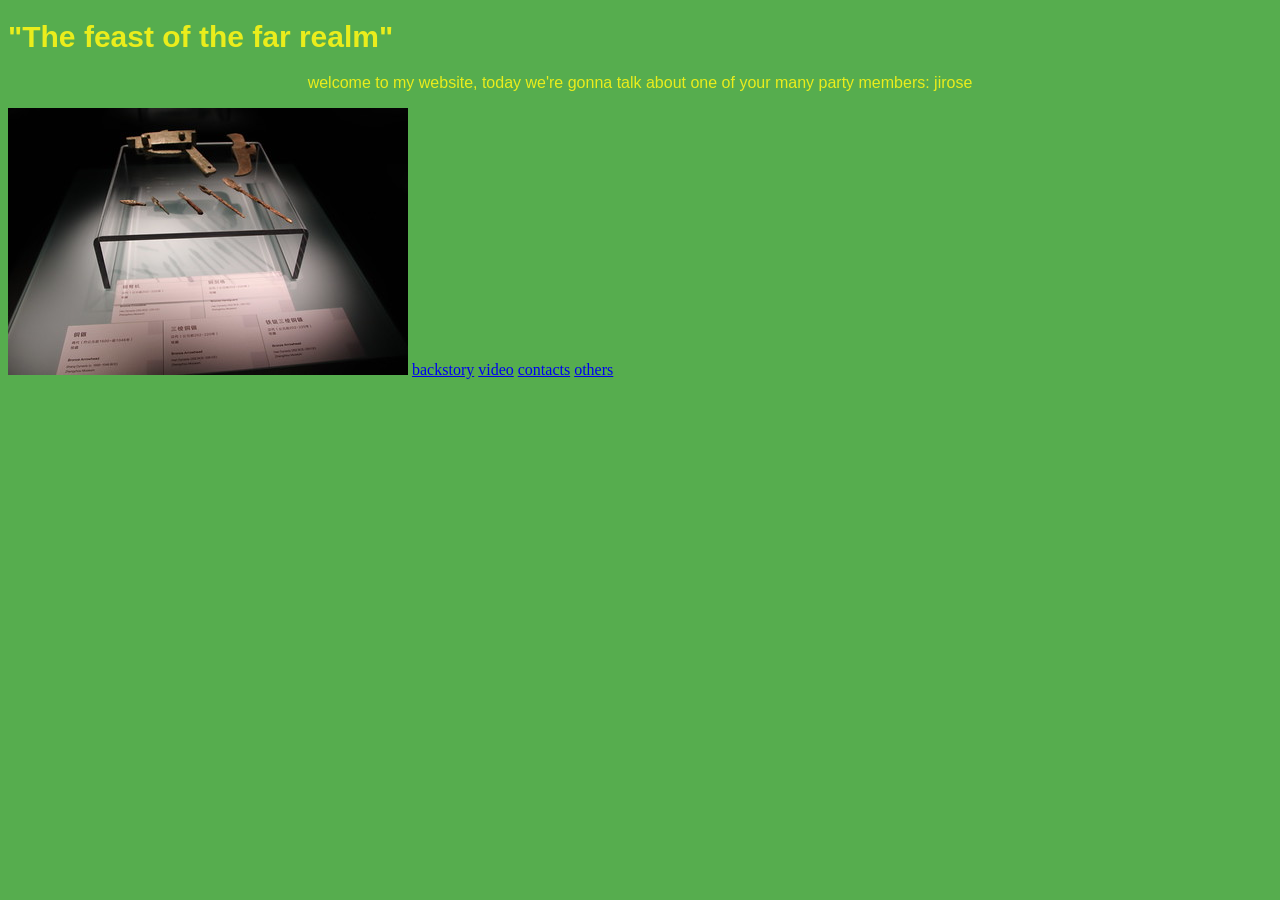
==== index.html @ 740b643c "Add files via upload" ====
<!DOCTYPE html>
<html>
<head>
	<meta charset="utf-8">
	<meta name="viewport" content="width=device-width, initial-scale=1">
	<title>get to know your party: jirose </title>
	<link rel="stylesheet" type="text/css" href="style.css">
</head> 
<body>
<h1>"The feast of the far realm"</h1>
<p>welcome to my website, today we're gonna talk about one of your many party members: jirose</p>
<img src="images/crossbow.jpg">
<a href="landscape.html">backstory</a>
<a href="animation.html">video</a>
<a href="programing.html">contacts</a>
<a href="final.html">others</a>
</body>
</html>
---- style.css ----
body{background:#56AD4E}

h1{color: #EAED1C;
font-family:Arial;
font-size:30px;}

p{color: #EAED1C;
font-family:Arial;
text-align: center;
}
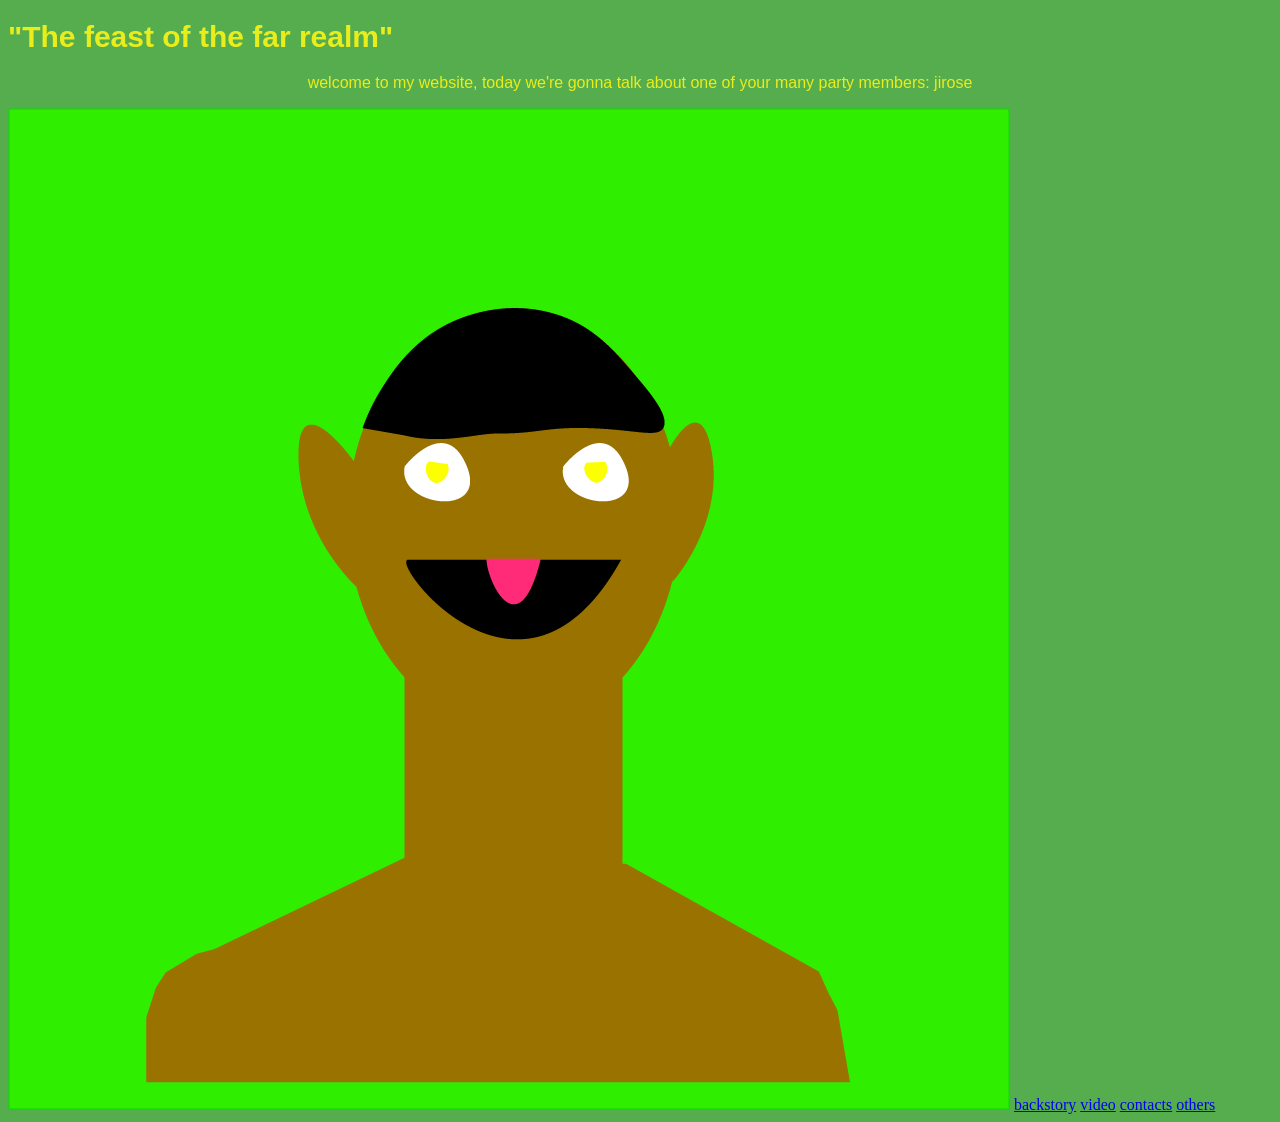
==== commit de734d13: "index.html" ====
--- a/index.html
+++ b/index.html
@@ -9,10 +9,10 @@
 <body>
 <h1>"The feast of the far realm"</h1>
 <p>welcome to my website, today we're gonna talk about one of your many party members: jirose</p>
-<img src="images/crossbow.jpg">
+<img src="images/face.png">
 <a href="landscape.html">backstory</a>
 <a href="animation.html">video</a>
 <a href="programing.html">contacts</a>
 <a href="final.html">others</a>
 </body>
-</html>+</html>
